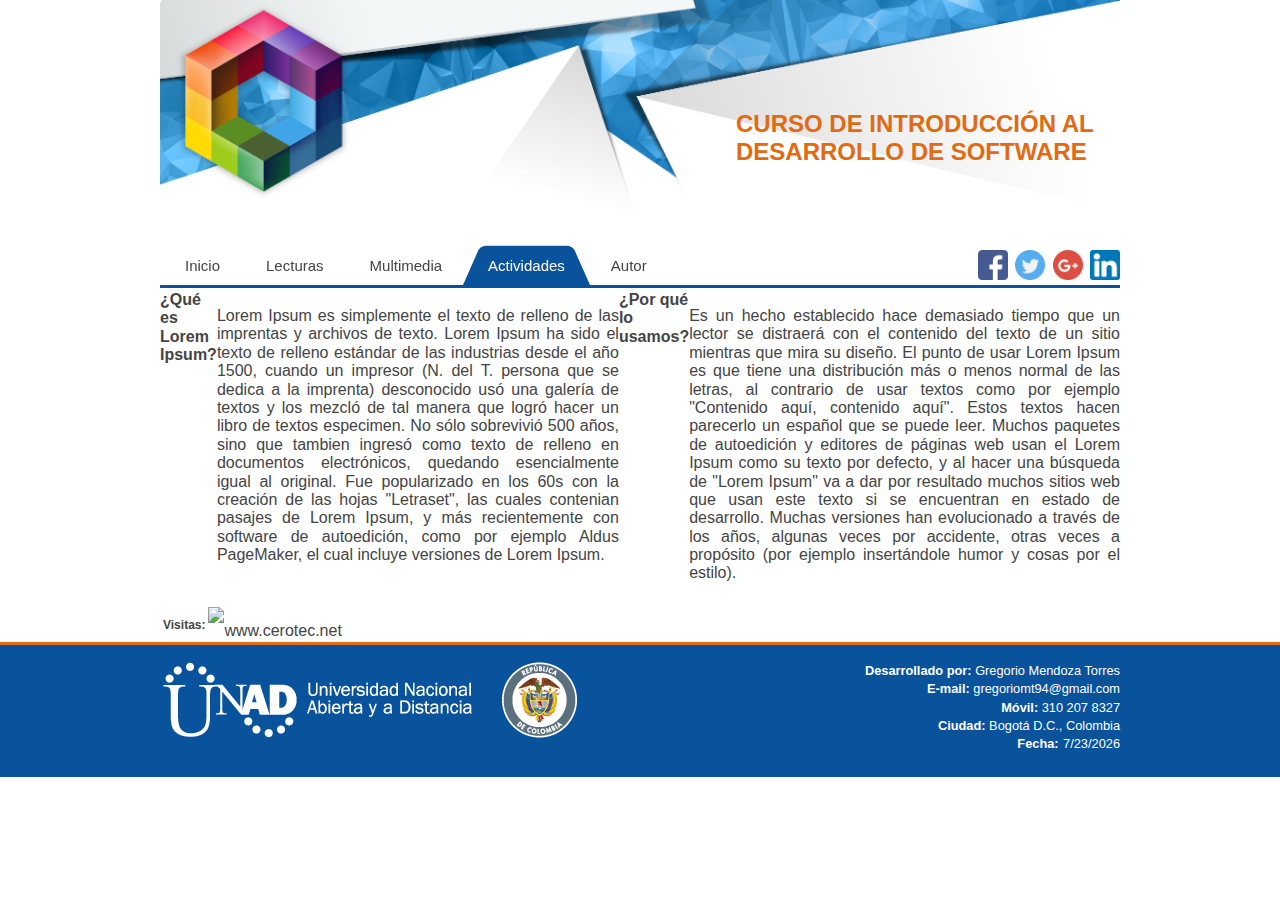
==== actividades.html @ a34fde5f "Contenidos pagina de inicio" ====
<!DOCTYPE html>
<html>
<head>
    <title>Actividades</title>
	<meta charset="utf-8" />
</head>
<body>
    <header class="contenedor">
        <div class="cabecera">
            <div class="curso"><h2>CURSO DE INTRODUCCIÓN AL DESARROLLO DE SOFTWARE</h2></div>
        </div>
        <nav class="menu">
            <ul>
                <li><a href="index.html">Inicio</a></li>
                <li><a href="lecturas.html">Lecturas</a></li>
                <li><a href="multimedia.html">Multimedia</a></li>
                <li class="active"><a href="actividades.html">Actividades</a></li>
                <li><a href="">Autor</a></li>
            </ul>
            <div class="social">
                <img src="images/facebook.png" alt="">
                <img src="images/twitter.png" alt="">
                <img src="images/google-plus.png" alt="">
                <img src="images/linkedin.png" alt="">
            </div>
        </nav>
    </header>
    <section class="contenedor contenido">
        <b>¿Qué es Lorem Ipsum?</b>
        <p>Lorem Ipsum es simplemente el texto de relleno de las imprentas y archivos de texto. Lorem Ipsum ha sido el texto de relleno estándar de las industrias desde el año 1500, cuando un impresor (N. del T. persona que se dedica a la imprenta) desconocido usó una galería de textos y los mezcló de tal manera que logró hacer un libro de textos especimen. No sólo sobrevivió 500 años, sino que tambien ingresó como texto de relleno en documentos electrónicos, quedando esencialmente igual al original. Fue popularizado en los 60s con la creación de las hojas "Letraset", las cuales contenian pasajes de Lorem Ipsum, y más recientemente con software de autoedición, como por ejemplo Aldus PageMaker, el cual incluye versiones de Lorem Ipsum.</p>

        <b>¿Por qué lo usamos?</b>
        <p>Es un hecho establecido hace demasiado tiempo que un lector se distraerá con el contenido del texto de un sitio mientras que mira su diseño. El punto de usar Lorem Ipsum es que tiene una distribución más o menos normal de las letras, al contrario de usar textos como por ejemplo "Contenido aquí, contenido aquí". Estos textos hacen parecerlo un español que se puede leer. Muchos paquetes de autoedición y editores de páginas web usan el Lorem Ipsum como su texto por defecto, y al hacer una búsqueda de "Lorem Ipsum" va a dar por resultado muchos sitios web que usan este texto si se encuentran en estado de desarrollo. Muchas versiones han evolucionado a través de los años, algunas veces por accidente, otras veces a propósito (por ejemplo insertándole humor y cosas por el estilo).</p>
    </section>
    <section class="contenedor">
        <div class="contador">
            <a href="https://www.cerotec.net" style="font-size:12px; font-weight: bolder;">Visitas: </a>
            <a href="https://www.cerotec.net/estadisticas-122535/gregoriomt.github.io" title="detalles de las visitas">
                <img src="https://www.cerotec.net/contador.php?t=9&s=3&i=122535" alt="www.cerotec.net">
            </a>
        </div>
    </section>
    <footer>
        <div class="contenedor">
            <div class="logo">
                <img src="images/logoUNADfooter.png" />
            </div>
            <div class="autor">
                <small><strong>Desarrollado por:</strong> Gregorio Mendoza Torres</small><br />
                <small><strong>E-mail:</strong> gregoriomt94@gmail.com</small><br />
                <small><strong>Móvil:</strong> 310 207 8327</small><br />
                <small><strong>Ciudad:</strong> Bogotá D.C., Colombia</small><br />
                <small><strong>Fecha:</strong></small> <small id="fechaActual"></small>
            </div>
        </div>
    </footer>

    <link rel="stylesheet" type="text/css" href="css/normalize.css" />
    <link href="css/general.css" rel="stylesheet" />

    <script type="text/javascript" src="scripts/general.js"></script>
</body>
</html>
---- css/general.css ----
﻿body {
    font-family: Raleway, sans-serif;
    color: #444444;
    margin: 0;
    padding: 0;
    border: 0;
}

p {
    text-align: justify;
}

.contenedor {
    max-width: 960px;
    margin-left:auto;
    margin-right:auto;
    height:auto;
}

.cabecera {
    background-image:url(../images/ECBTI-1.png);
    background-size: contain;
    background-repeat:no-repeat;
    height:240px;
    width:inherit;
    position:relative;
}

.curso {
    width: 40%;
    height: 40px;
    bottom: 110px;
    right:0;
    position:absolute;
    color:#e16a12;
}

.menu,
.menu ul,
.menu ul li,
.menu ul li a {
    margin: 0;
    padding: 0;
    border: 0;
    list-style: none;
    line-height: 1;
    display: block;
    position: relative;
    -webkit-box-sizing: border-box;
    -moz-box-sizing: border-box;
    box-sizing: border-box;
}

.menu:after,
.menu > ul:after {
    content: ".";
    display: block;
    clear: both;
    visibility: hidden;
    line-height: 0;
    height: 0;
}

.menu {
    width: auto;
    border-bottom: 3px solid #09529c;
    font-family: Raleway, sans-serif;
    line-height: 1;
    display: flex;
}

.menu ul {
    background: #ffffff;
}

.menu > ul > li {
    float: left;
}

.menu.align-center > ul {
    font-size: 0;
    text-align: center;
}

.menu.align-center > ul > li {
    display: inline-block;
    float: none;
}

.menu.align-right > ul > li {
    float: right;
}

.menu.align-right > ul > li > a {
    margin-right: 0;
    margin-left: -4px;
}

.menu > ul > li > a {
    z-index: 2;
    padding: 18px 25px 12px 25px;
    font-size: 15px;
    font-weight: 400;
    text-decoration: none;
    color: #444444;
    -webkit-transition: all .2s ease;
    -moz-transition: all .2s ease;
    -ms-transition: all .2s ease;
    -o-transition: all .2s ease;
    transition: all .2s ease;
    margin-right: -4px;
}

.menu > ul > li.active > a,
.menu > ul > li:hover > a,
.menu > ul > li > a:hover {
    color: #ffffff;
}

.menu > ul > li > a:after {
    position: absolute;
    left: 0;
    bottom: 0;
    right: 0;
    z-index: -1;
    width: 100%;
    height: 120%;
    border-top-left-radius: 8px;
    border-top-right-radius: 8px;
    content: "";
    -webkit-transition: all .2s ease;
    -o-transition: all .2s ease;
    transition: all .2s ease;
    -webkit-transform: perspective(5px) rotateX(2deg);
    -webkit-transform-origin: bottom;
    -moz-transform: perspective(5px) rotateX(2deg);
    -moz-transform-origin: bottom;
    transform: perspective(5px) rotateX(2deg);
    transform-origin: bottom;
}

.menu > ul > li.active > a:after,
.menu > ul > li:hover > a:after,
.menu > ul > li > a:hover:after {
    background: #09529c;
}


.social {
    right: 0;
    position: absolute;
    padding-top: 10px;
}

.social img {
    width: 30px;
    height: 30px;
    margin-left: 3px;
    cursor: pointer;
}

.contenido {
    margin-bottom: 3px;
    margin-top: 3px;
    /*border: 1px solid #808080;*/
    display: flex;
}

.content-left {
    width: 30%;
    padding: 5px;
    border: 1px solid #808080;
}

.content-right {
    width: 70%;
    padding: 5px;
    border: 1px solid #808080;
}

.twitter-unad{
    width: 100%;
}

.twitter-unad .title-tw {
    background: #d4a402;
    color: white;
    border-bottom: 2px solid #617e07;
    padding: 10px 5px 10px 5px;
}

.twitter-unad .title-tw span{
    font-weight: bolder;
    font-size: 20px;
}

.twits-unad {
    height: 300px;
    overflow-y: scroll;
}

.contador {
    width: auto;
    height: 35px;
    padding-top: 5px;
}

.contador b {
    float: left;
    margin-top: 8px;

}

.contador a {
    float: left;
    margin-left: 3px;
    line-height: 3;
    text-decoration: none;
    color: #444444;
}

footer {
    background-color: #09529c;
    border-top: 3px solid #e16a12;
    height:100px;
    position: relative;
    color: #ffffff;
    right: 0;
    bottom: 0;
    left: 0;
    padding: 1em;
}

footer .logo {
    float:left;
    margin: 0px 10px 0px 0px;
}

footer .autor {
    float: right;
    text-align:right;
    position:relative;
}
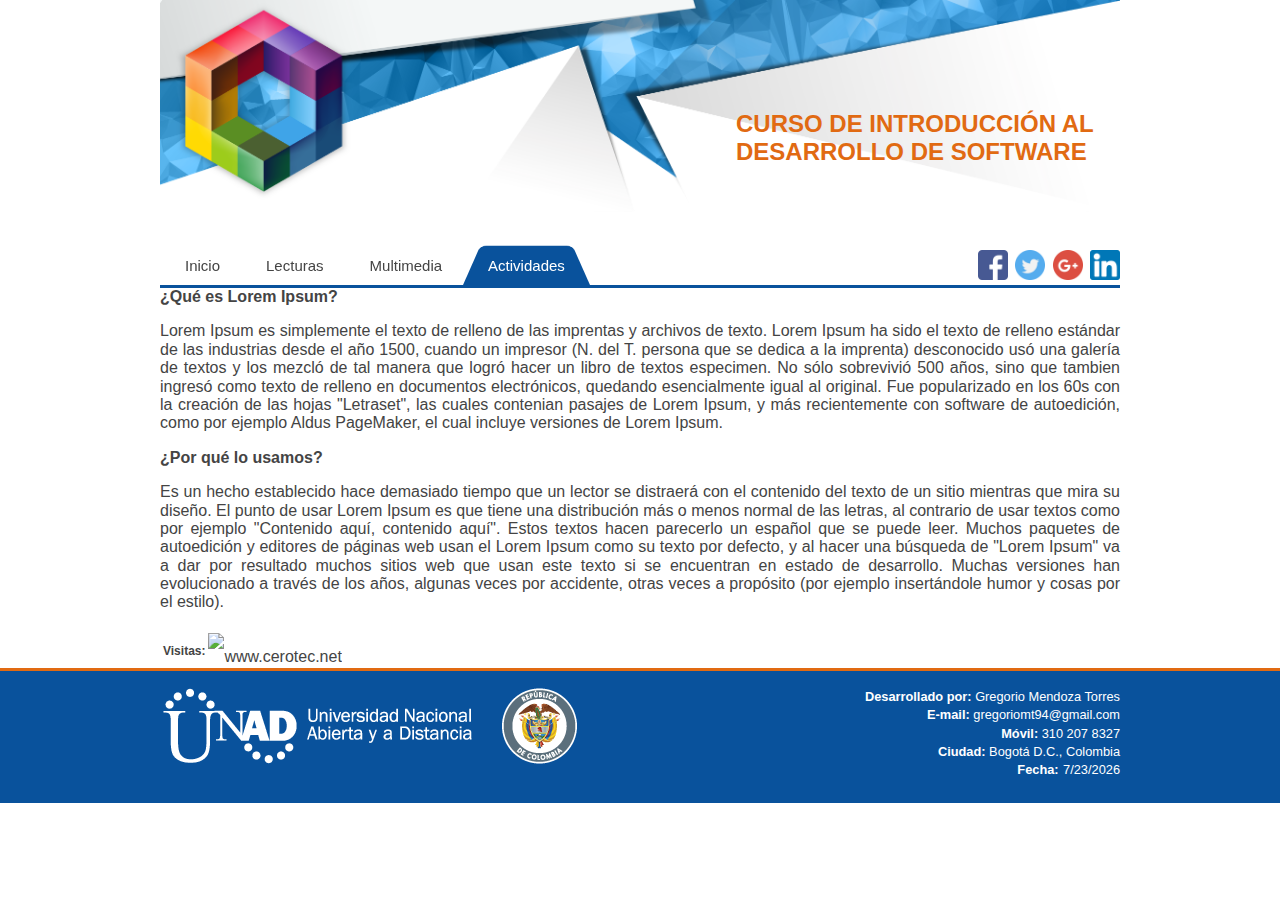
==== commit ebda0a37: "Clases" ====
--- a/actividades.html
+++ b/actividades.html
@@ -15,7 +15,6 @@
                 <li><a href="lecturas.html">Lecturas</a></li>
                 <li><a href="multimedia.html">Multimedia</a></li>
                 <li class="active"><a href="actividades.html">Actividades</a></li>
-                <li><a href="">Autor</a></li>
             </ul>
             <div class="social">
                 <img src="images/facebook.png" alt="">
@@ -25,7 +24,7 @@
             </div>
         </nav>
     </header>
-    <section class="contenedor contenido">
+    <section class="contenedor">
         <b>¿Qué es Lorem Ipsum?</b>
         <p>Lorem Ipsum es simplemente el texto de relleno de las imprentas y archivos de texto. Lorem Ipsum ha sido el texto de relleno estándar de las industrias desde el año 1500, cuando un impresor (N. del T. persona que se dedica a la imprenta) desconocido usó una galería de textos y los mezcló de tal manera que logró hacer un libro de textos especimen. No sólo sobrevivió 500 años, sino que tambien ingresó como texto de relleno en documentos electrónicos, quedando esencialmente igual al original. Fue popularizado en los 60s con la creación de las hojas "Letraset", las cuales contenian pasajes de Lorem Ipsum, y más recientemente con software de autoedición, como por ejemplo Aldus PageMaker, el cual incluye versiones de Lorem Ipsum.</p>
 
--- a/css/general.css
+++ b/css/general.css
@@ -6,8 +6,9 @@
     border: 0;
 }
 
-p {
+h1, p {
     text-align: justify;
+    width: 100%;
 }
 
 .contenedor {
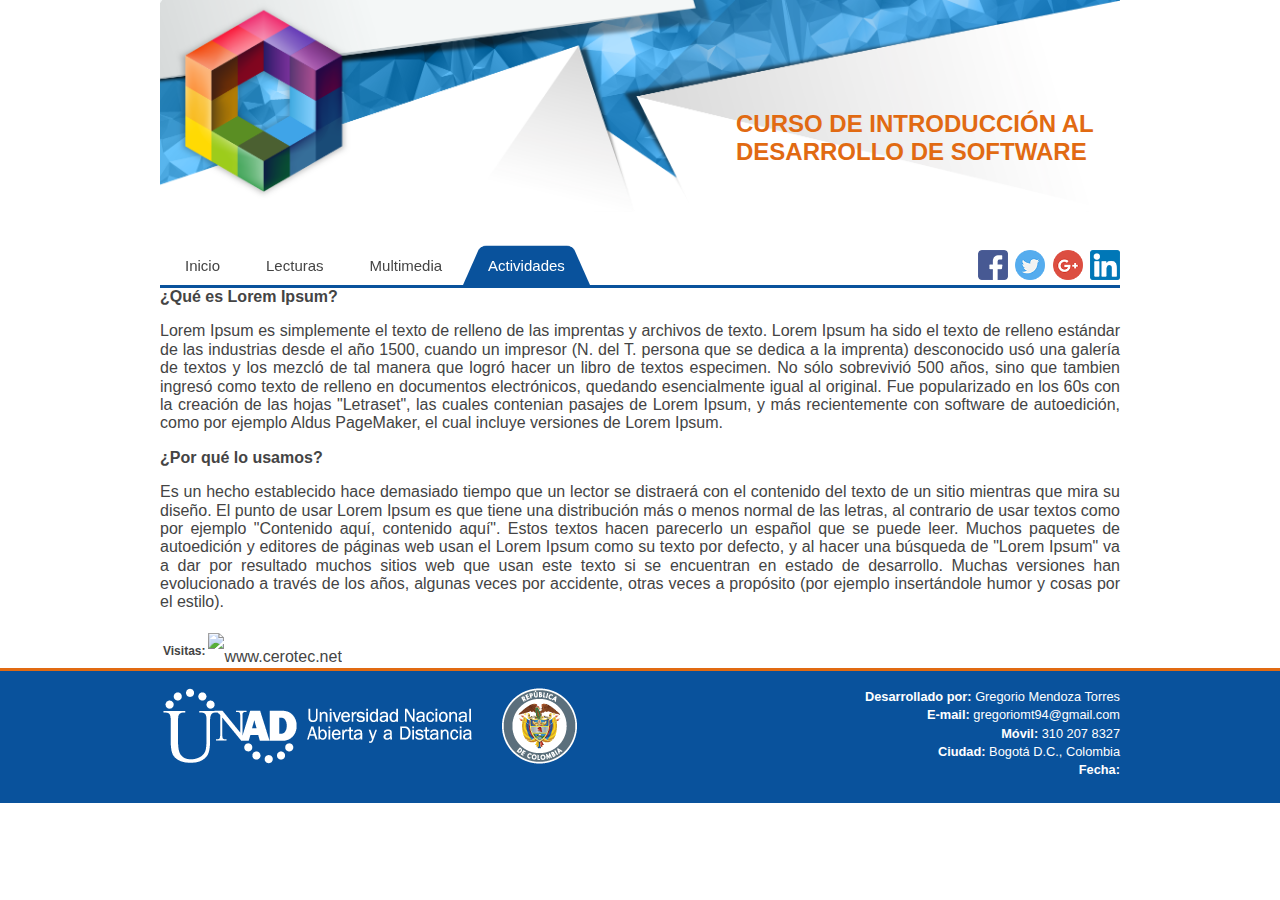
==== commit de9431ee: "Fecha actual" ====
--- a/actividades.html
+++ b/actividades.html
@@ -3,6 +3,8 @@
 <head>
     <title>Actividades</title>
 	<meta charset="utf-8" />
+    <link rel="stylesheet" type="text/css" href="css/normalize.css" />
+    <link href="css/general.css" rel="stylesheet" />
 </head>
 <body>
     <header class="contenedor">
@@ -54,9 +56,7 @@
         </div>
     </footer>
 
-    <link rel="stylesheet" type="text/css" href="css/normalize.css" />
-    <link href="css/general.css" rel="stylesheet" />
-
+    <script type="text/javascript" src="components/jquery/jquery-1.12.4.js"></script>
     <script type="text/javascript" src="scripts/general.js"></script>
 </body>
 </html>
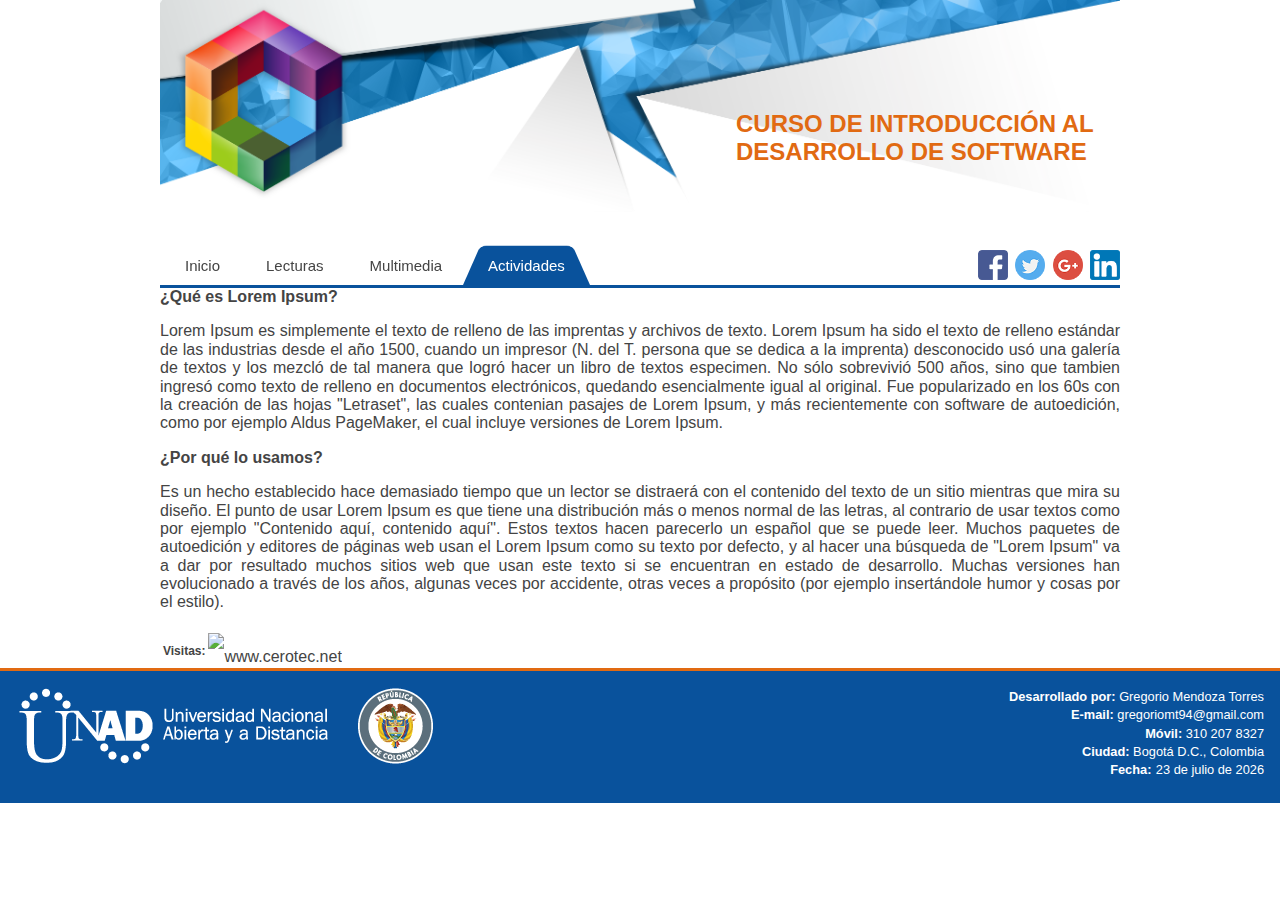
==== commit 5a6d1d79: "Ajustes CSS" ====
--- a/actividades.html
+++ b/actividades.html
@@ -7,52 +7,52 @@
     <link href="css/general.css" rel="stylesheet" />
 </head>
 <body>
-    <header class="contenedor">
-        <div class="cabecera">
-            <div class="curso"><h2>CURSO DE INTRODUCCIÓN AL DESARROLLO DE SOFTWARE</h2></div>
+    <div class="contenedor">
+        <header>
+            <div class="cabecera">
+                <div class="curso"><h2>CURSO DE INTRODUCCIÓN AL DESARROLLO DE SOFTWARE</h2></div>
+            </div>
+            <nav class="menu">
+                <ul>
+                    <li><a href="index.html">Inicio</a></li>
+                    <li><a href="lecturas.html">Lecturas</a></li>
+                    <li><a href="multimedia.html">Multimedia</a></li>
+                    <li class="active"><a href="actividades.html">Actividades</a></li>
+                </ul>
+                <div class="social">
+                    <img src="images/facebook.png" alt="">
+                    <img src="images/twitter.png" alt="">
+                    <img src="images/google-plus.png" alt="">
+                    <img src="images/linkedin.png" alt="">
+                </div>
+            </nav>
+        </header>
+        <section class="contenedor">
+            <b>¿Qué es Lorem Ipsum?</b>
+            <p>Lorem Ipsum es simplemente el texto de relleno de las imprentas y archivos de texto. Lorem Ipsum ha sido el texto de relleno estándar de las industrias desde el año 1500, cuando un impresor (N. del T. persona que se dedica a la imprenta) desconocido usó una galería de textos y los mezcló de tal manera que logró hacer un libro de textos especimen. No sólo sobrevivió 500 años, sino que tambien ingresó como texto de relleno en documentos electrónicos, quedando esencialmente igual al original. Fue popularizado en los 60s con la creación de las hojas "Letraset", las cuales contenian pasajes de Lorem Ipsum, y más recientemente con software de autoedición, como por ejemplo Aldus PageMaker, el cual incluye versiones de Lorem Ipsum.</p>
+
+            <b>¿Por qué lo usamos?</b>
+            <p>Es un hecho establecido hace demasiado tiempo que un lector se distraerá con el contenido del texto de un sitio mientras que mira su diseño. El punto de usar Lorem Ipsum es que tiene una distribución más o menos normal de las letras, al contrario de usar textos como por ejemplo "Contenido aquí, contenido aquí". Estos textos hacen parecerlo un español que se puede leer. Muchos paquetes de autoedición y editores de páginas web usan el Lorem Ipsum como su texto por defecto, y al hacer una búsqueda de "Lorem Ipsum" va a dar por resultado muchos sitios web que usan este texto si se encuentran en estado de desarrollo. Muchas versiones han evolucionado a través de los años, algunas veces por accidente, otras veces a propósito (por ejemplo insertándole humor y cosas por el estilo).</p>
+        </section>
+        <section>
+            <div class="contador">
+                <a href="https://www.cerotec.net" style="font-size:12px; font-weight: bolder;">Visitas: </a>
+                <a href="https://www.cerotec.net/estadisticas-122535/gregoriomt.github.io" title="detalles de las visitas">
+                    <img src="https://www.cerotec.net/contador.php?t=9&s=3&i=122535" alt="www.cerotec.net">
+                </a>
+            </div>
+        </section>
+    </div>
+    <footer class="footer">
+        <div class="logo">
+            <img src="images/logoUNADfooter.png" />
         </div>
-        <nav class="menu">
-            <ul>
-                <li><a href="index.html">Inicio</a></li>
-                <li><a href="lecturas.html">Lecturas</a></li>
-                <li><a href="multimedia.html">Multimedia</a></li>
-                <li class="active"><a href="actividades.html">Actividades</a></li>
-            </ul>
-            <div class="social">
-                <img src="images/facebook.png" alt="">
-                <img src="images/twitter.png" alt="">
-                <img src="images/google-plus.png" alt="">
-                <img src="images/linkedin.png" alt="">
-            </div>
-        </nav>
-    </header>
-    <section class="contenedor">
-        <b>¿Qué es Lorem Ipsum?</b>
-        <p>Lorem Ipsum es simplemente el texto de relleno de las imprentas y archivos de texto. Lorem Ipsum ha sido el texto de relleno estándar de las industrias desde el año 1500, cuando un impresor (N. del T. persona que se dedica a la imprenta) desconocido usó una galería de textos y los mezcló de tal manera que logró hacer un libro de textos especimen. No sólo sobrevivió 500 años, sino que tambien ingresó como texto de relleno en documentos electrónicos, quedando esencialmente igual al original. Fue popularizado en los 60s con la creación de las hojas "Letraset", las cuales contenian pasajes de Lorem Ipsum, y más recientemente con software de autoedición, como por ejemplo Aldus PageMaker, el cual incluye versiones de Lorem Ipsum.</p>
-
-        <b>¿Por qué lo usamos?</b>
-        <p>Es un hecho establecido hace demasiado tiempo que un lector se distraerá con el contenido del texto de un sitio mientras que mira su diseño. El punto de usar Lorem Ipsum es que tiene una distribución más o menos normal de las letras, al contrario de usar textos como por ejemplo "Contenido aquí, contenido aquí". Estos textos hacen parecerlo un español que se puede leer. Muchos paquetes de autoedición y editores de páginas web usan el Lorem Ipsum como su texto por defecto, y al hacer una búsqueda de "Lorem Ipsum" va a dar por resultado muchos sitios web que usan este texto si se encuentran en estado de desarrollo. Muchas versiones han evolucionado a través de los años, algunas veces por accidente, otras veces a propósito (por ejemplo insertándole humor y cosas por el estilo).</p>
-    </section>
-    <section class="contenedor">
-        <div class="contador">
-            <a href="https://www.cerotec.net" style="font-size:12px; font-weight: bolder;">Visitas: </a>
-            <a href="https://www.cerotec.net/estadisticas-122535/gregoriomt.github.io" title="detalles de las visitas">
-                <img src="https://www.cerotec.net/contador.php?t=9&s=3&i=122535" alt="www.cerotec.net">
-            </a>
-        </div>
-    </section>
-    <footer>
-        <div class="contenedor">
-            <div class="logo">
-                <img src="images/logoUNADfooter.png" />
-            </div>
-            <div class="autor">
-                <small><strong>Desarrollado por:</strong> Gregorio Mendoza Torres</small><br />
-                <small><strong>E-mail:</strong> gregoriomt94@gmail.com</small><br />
-                <small><strong>Móvil:</strong> 310 207 8327</small><br />
-                <small><strong>Ciudad:</strong> Bogotá D.C., Colombia</small><br />
-                <small><strong>Fecha:</strong></small> <small id="fechaActual"></small>
-            </div>
+        <div class="autor">
+            <small><strong>Desarrollado por:</strong> Gregorio Mendoza Torres</small><br />
+            <small><strong>E-mail:</strong> gregoriomt94@gmail.com</small><br />
+            <small><strong>Móvil:</strong> 310 207 8327</small><br />
+            <small><strong>Ciudad:</strong> Bogotá D.C., Colombia</small><br />
+            <small><strong>Fecha:</strong></small> <small id="fechaActual"></small>
         </div>
     </footer>
 
--- a/css/general.css
+++ b/css/general.css
@@ -13,9 +13,11 @@
 
 .contenedor {
     max-width: 960px;
+    /*max-width: 80%;*/
     margin-left:auto;
     margin-right:auto;
     height:auto;
+    position: relative;
 }
 
 .cabecera {
@@ -67,11 +69,11 @@
     border-bottom: 3px solid #09529c;
     font-family: Raleway, sans-serif;
     line-height: 1;
-    display: flex;
 }
 
 .menu ul {
     background: #ffffff;
+    float: left;
 }
 
 .menu > ul > li {
@@ -148,9 +150,9 @@
 
 
 .social {
-    right: 0;
-    position: absolute;
+    position: relative;
     padding-top: 10px;
+    float: right;
 }
 
 .social img {
@@ -163,20 +165,23 @@
 .contenido {
     margin-bottom: 3px;
     margin-top: 3px;
-    /*border: 1px solid #808080;*/
-    display: flex;
+    border: 1px solid #808080;
+    display: inline-flex;
+    margin: 2px;
 }
 
 .content-left {
     width: 30%;
-    padding: 5px;
+    margin: 2px;
     border: 1px solid #808080;
+    position: relative;
 }
 
 .content-right {
     width: 70%;
-    padding: 5px;
+    margin: 2px;
     border: 1px solid #808080;
+    position: relative;
 }
 
 .twitter-unad{
@@ -220,24 +225,22 @@
     color: #444444;
 }
 
-footer {
+.footer {
     background-color: #09529c;
     border-top: 3px solid #e16a12;
     height:100px;
     position: relative;
     color: #ffffff;
-    right: 0;
     bottom: 0;
-    left: 0;
     padding: 1em;
 }
 
-footer .logo {
+.footer .logo {
     float:left;
     margin: 0px 10px 0px 0px;
 }
 
-footer .autor {
+.footer .autor {
     float: right;
     text-align:right;
     position:relative;
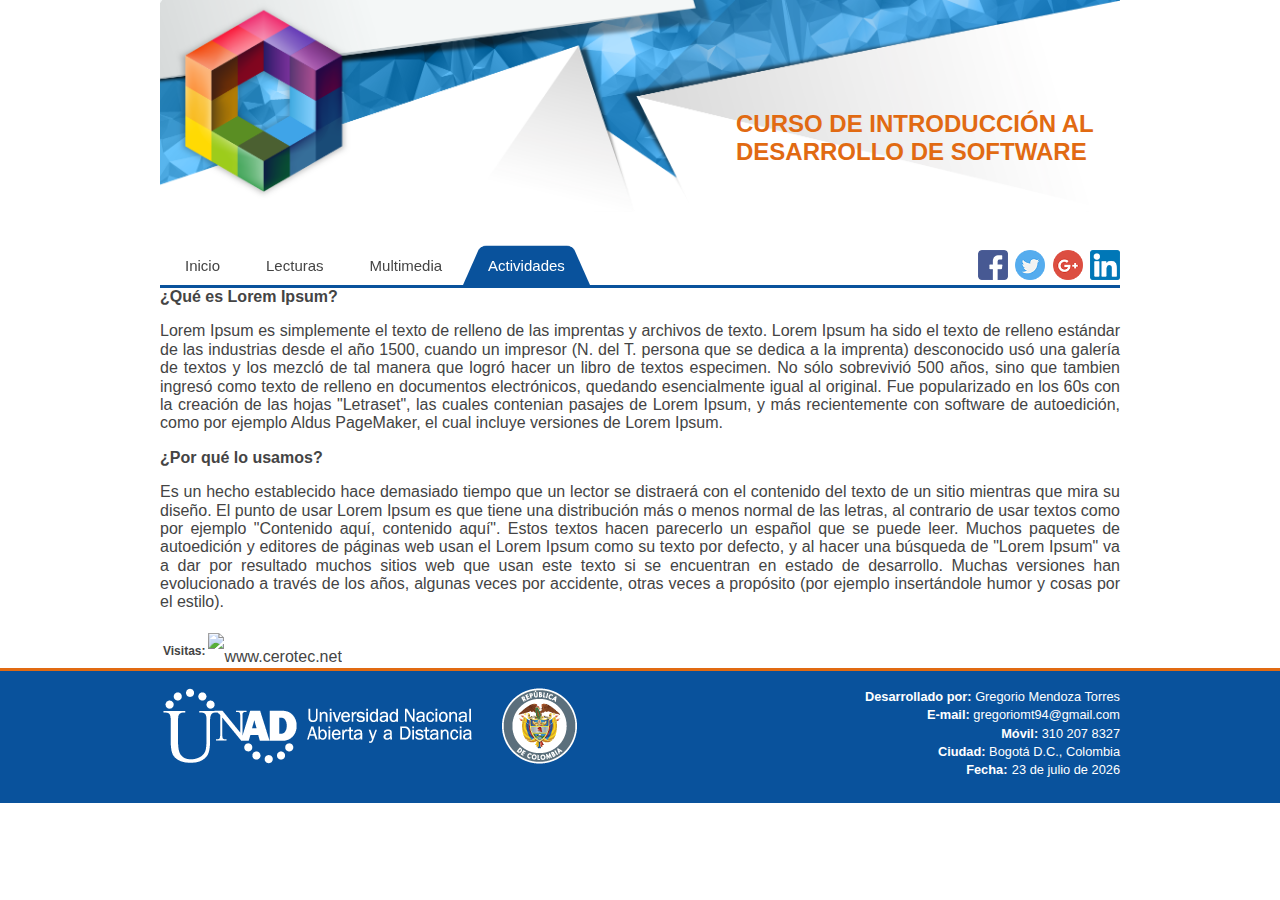
==== commit 6fc2e1ad: "Footer" ====
--- a/actividades.html
+++ b/actividades.html
@@ -44,15 +44,17 @@
         </section>
     </div>
     <footer class="footer">
-        <div class="logo">
-            <img src="images/logoUNADfooter.png" />
-        </div>
-        <div class="autor">
-            <small><strong>Desarrollado por:</strong> Gregorio Mendoza Torres</small><br />
-            <small><strong>E-mail:</strong> gregoriomt94@gmail.com</small><br />
-            <small><strong>Móvil:</strong> 310 207 8327</small><br />
-            <small><strong>Ciudad:</strong> Bogotá D.C., Colombia</small><br />
-            <small><strong>Fecha:</strong></small> <small id="fechaActual"></small>
+        <div class="contenedor">
+            <div class="logo">
+                <img src="images/logoUNADfooter.png" />
+            </div>
+            <div class="autor">
+                <small><strong>Desarrollado por:</strong> Gregorio Mendoza Torres</small><br />
+                <small><strong>E-mail:</strong> gregoriomt94@gmail.com</small><br />
+                <small><strong>Móvil:</strong> 310 207 8327</small><br />
+                <small><strong>Ciudad:</strong> Bogotá D.C., Colombia</small><br />
+                <small><strong>Fecha:</strong></small> <small id="fechaActual"></small>
+            </div>
         </div>
     </footer>
 
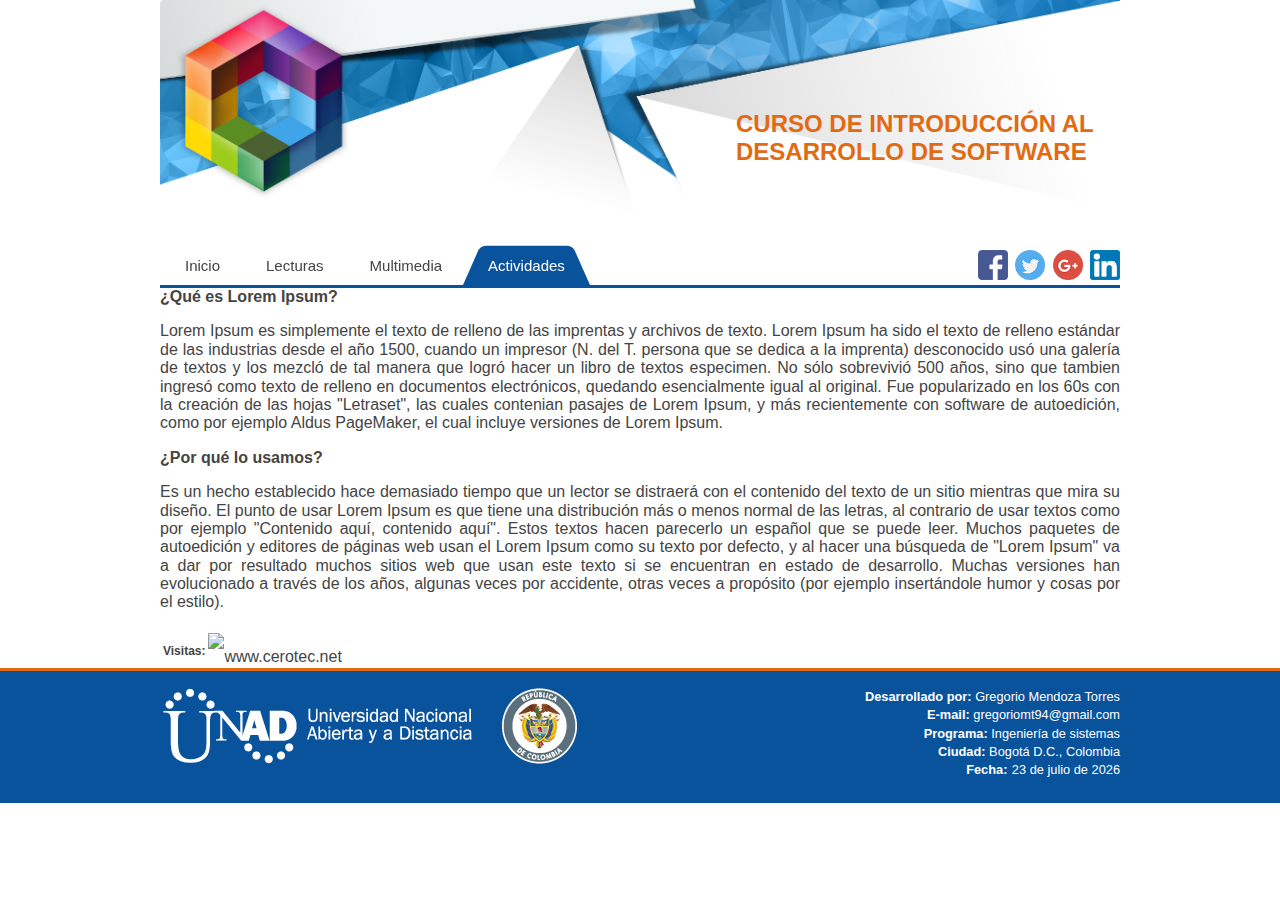
==== commit 5666bb1b: "Contenidos del OVI" ====
--- a/actividades.html
+++ b/actividades.html
@@ -51,7 +51,7 @@
             <div class="autor">
                 <small><strong>Desarrollado por:</strong> Gregorio Mendoza Torres</small><br />
                 <small><strong>E-mail:</strong> gregoriomt94@gmail.com</small><br />
-                <small><strong>Móvil:</strong> 310 207 8327</small><br />
+                <small><strong>Programa:</strong> Ingeniería de sistemas</small><br />
                 <small><strong>Ciudad:</strong> Bogotá D.C., Colombia</small><br />
                 <small><strong>Fecha:</strong></small> <small id="fechaActual"></small>
             </div>
--- a/css/general.css
+++ b/css/general.css
@@ -165,7 +165,7 @@
 .contenido {
     margin-bottom: 3px;
     margin-top: 3px;
-    border: 1px solid #808080;
+    /*border: 1px solid #808080;*/
     display: inline-flex;
     margin: 2px;
 }
@@ -173,19 +173,21 @@
 .content-left {
     width: 30%;
     margin: 2px;
-    border: 1px solid #808080;
+    /*border: 1px solid #808080;*/
     position: relative;
 }
 
 .content-right {
     width: 70%;
     margin: 2px;
-    border: 1px solid #808080;
-    position: relative;
+    /*border: 1px solid #808080;*/
+    position: relative;
+    margin-left: 10px;
 }
 
 .twitter-unad{
-    width: 100%;
+    width: 99%;
+    border: 2px solid #617e07;
 }
 
 .twitter-unad .title-tw {
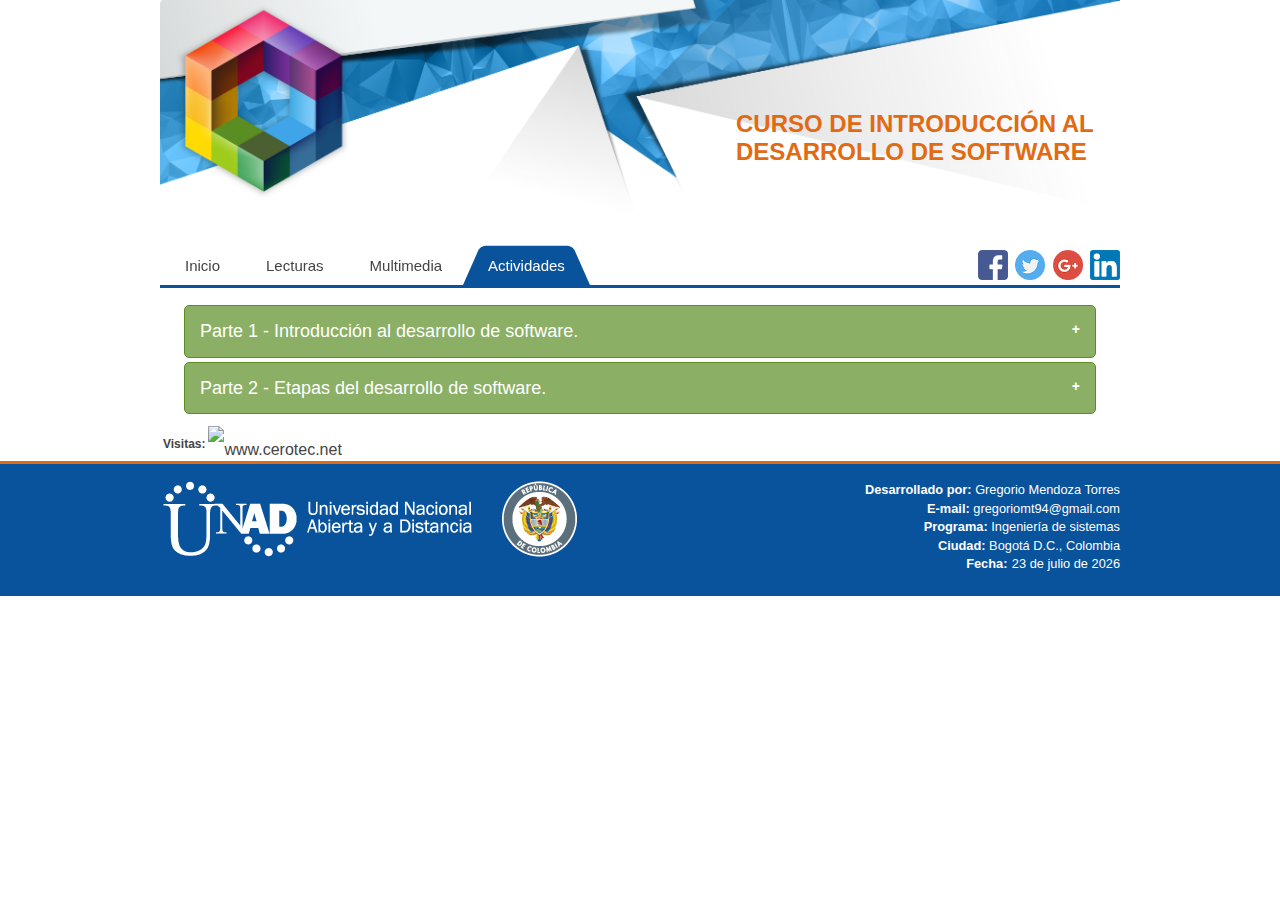
==== commit 48bfcf79: "Actividades" ====
--- a/actividades.html
+++ b/actividades.html
@@ -5,6 +5,7 @@
 	<meta charset="utf-8" />
     <link rel="stylesheet" type="text/css" href="css/normalize.css" />
     <link href="css/general.css" rel="stylesheet" />
+    <link href="css/accordion.css" rel="stylesheet" />
 </head>
 <body>
     <div class="contenedor">
@@ -28,11 +29,17 @@
             </nav>
         </header>
         <section class="contenedor">
-            <b>¿Qué es Lorem Ipsum?</b>
-            <p>Lorem Ipsum es simplemente el texto de relleno de las imprentas y archivos de texto. Lorem Ipsum ha sido el texto de relleno estándar de las industrias desde el año 1500, cuando un impresor (N. del T. persona que se dedica a la imprenta) desconocido usó una galería de textos y los mezcló de tal manera que logró hacer un libro de textos especimen. No sólo sobrevivió 500 años, sino que tambien ingresó como texto de relleno en documentos electrónicos, quedando esencialmente igual al original. Fue popularizado en los 60s con la creación de las hojas "Letraset", las cuales contenian pasajes de Lorem Ipsum, y más recientemente con software de autoedición, como por ejemplo Aldus PageMaker, el cual incluye versiones de Lorem Ipsum.</p>
-
-            <b>¿Por qué lo usamos?</b>
-            <p>Es un hecho establecido hace demasiado tiempo que un lector se distraerá con el contenido del texto de un sitio mientras que mira su diseño. El punto de usar Lorem Ipsum es que tiene una distribución más o menos normal de las letras, al contrario de usar textos como por ejemplo "Contenido aquí, contenido aquí". Estos textos hacen parecerlo un español que se puede leer. Muchos paquetes de autoedición y editores de páginas web usan el Lorem Ipsum como su texto por defecto, y al hacer una búsqueda de "Lorem Ipsum" va a dar por resultado muchos sitios web que usan este texto si se encuentran en estado de desarrollo. Muchas versiones han evolucionado a través de los años, algunas veces por accidente, otras veces a propósito (por ejemplo insertándole humor y cosas por el estilo).</p>
+            <div class="container-accordion">
+                <button class="accordion">Parte 1 - Introducción al desarrollo de software.</button>
+                <div class="accordion-content">
+                    <iframe src='https://es.educaplay.com/es/recursoseducativos/4089081/html5/test_de_introduccion.htm' width='100%' height='500' frameborder='0'></iframe><a href='https://es.educaplay.com/es/recursoseducativos/4089081/test_de_introduccion.htm'>Test de introducción</a>
+                </div>
+                
+                <button class="accordion">Parte 2 - Etapas del desarrollo de software.</button>
+                <div class="accordion-content">
+                    <iframe src='https://es.educaplay.com/es/recursoseducativos/4089266/html5/etapas_desarrollo_de_software.htm' width='100%' height='500' frameborder='0'></iframe><a href='https://es.educaplay.com/es/recursoseducativos/4089266/etapas_desarrollo_de_software.htm'>Etapas desarrollo de software</a>
+                </div>
+            </div>
         </section>
         <section>
             <div class="contador">
--- a/css/accordion.css
+++ b/css/accordion.css
@@ -0,0 +1,50 @@
+
+.container-accordion {
+    width: 95%;
+    margin-left: auto;
+    margin-right: auto;
+    margin-top: 15px;
+    margin-bottom: 5px;
+
+}
+
+button.accordion {
+    width: 100%;
+    background-color: rgba(90, 142, 35, 0.7);
+    border: none;
+    outline: none;
+    text-align: left;
+    padding: 15px 15px;
+    font-size: 18px;
+    cursor: pointer;
+    transition: background-color 0.2s linear;
+    border-radius: 5px;
+    margin: 2px 0px;
+    color: white;
+    border: 1px solid #5a8e23;
+}
+
+button.accordion::after {
+    content: '+';
+    font-size: 14px;
+    font-weight: bolder;
+    float: right;
+}
+
+button.accordion.is-open::after {
+    content: '-';
+}
+
+button.accordion:hover, button.accordion.is-open {
+    background-color: #b5ff0357;
+    color: #5d5b5b;
+}
+
+.accordion-content {
+    padding: 0 20px;
+    border-left: 1px solid #5a8e23;
+    border-right: 1px solid #5a8e23;
+    max-height: 0;
+    overflow: hidden;
+    transition: max-height 0.5s ease-in-out;
+}